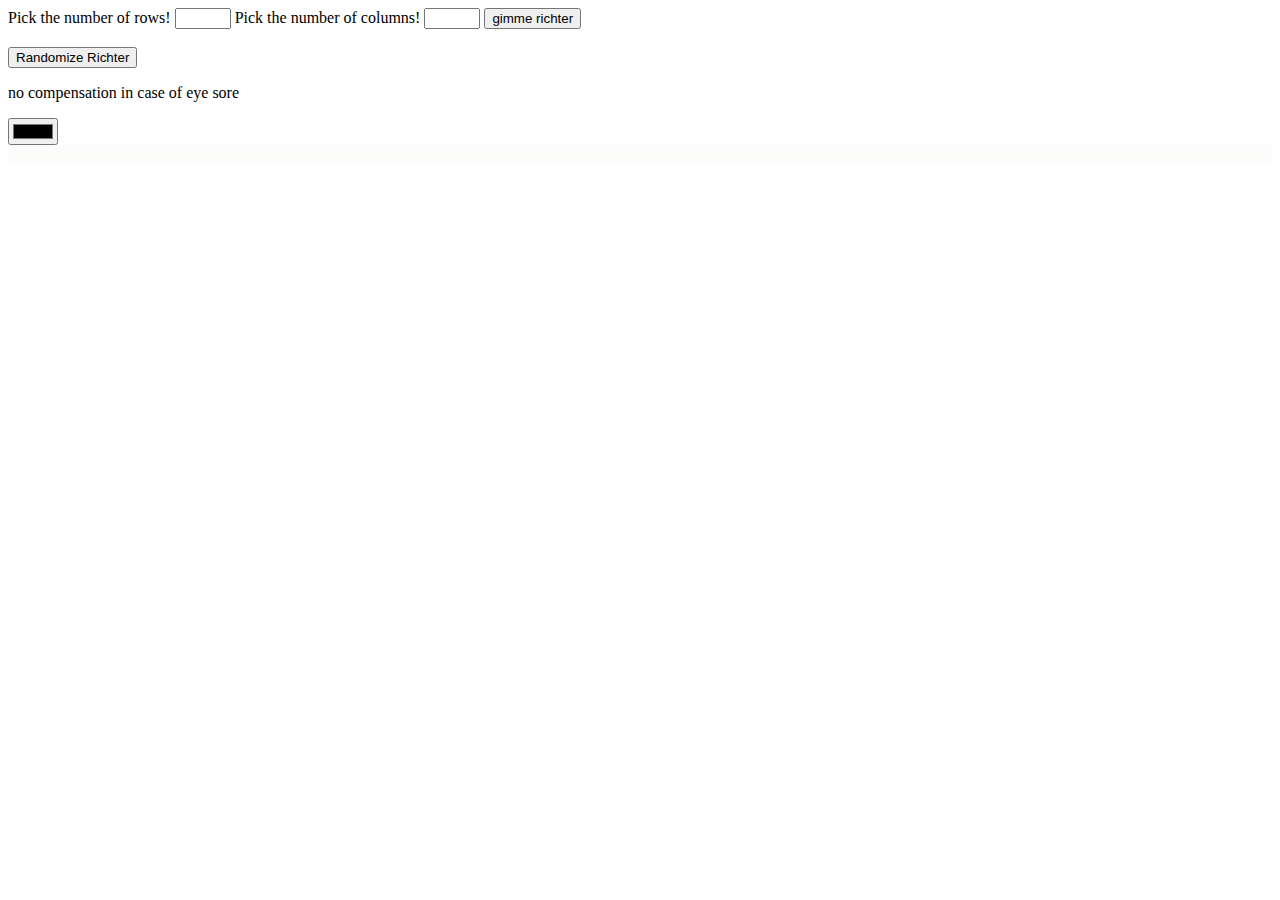
==== richtermakerX.html @ fc36c460 "Add files via upload" ====
<!DOCTYPE html>
<html>
<head>
	<title>no more pesky oil colors for gerhard richter</title>
	<style type="text/css">
	#richterbox{
		display: grid;
		grid-gap: 5px;
		background-color: rgb(252,252,250);
		padding: 10px;

	}

	#richterbox button{
		width:40px;height: 40px;border:none;
		background-color: white;
	}
	@media print {
		#printwrapper{
			display:none;
		}
	}

	</style>
	<script type="text/javascript">
		var count =0
		function changecolor(x){
			var field = 'document.getElementById("'+x+'")' ;//building the fitting element selector
			var y = eval(field);
			var z = document.getElementById("color").value
			y.style.backgroundColor = z;//changing color to the selectet value
}
		function richtermakermaker(){
			var r = document.getElementById('richterbox');//targeting grid
			var x = Number(document.forms["rsize"]["columns"].value);
			var y = Number(document.forms["rsize"]["rows"].value);//grabbing the size from the form
			var a = 0;var text = "";var columns = "" ; 
			count = x * y; var width = 45 * x - 5//calculating rquired width and number of squared
			var columns = ""
			for ( var i=0 ; i < x ; i++){//giving the number of columns to the grid
			  columns += " 1fr";
			}
			r.style.gridTemplateColumns = columns
			r.style.width = width + "px"//giving apropriate width to the grid

			
			for ( var i=0 ; i <count; i++) {//creating numbered buttons that give their number to the function they call
				
				text += "<button id='"+i+"' onclick='changecolor("+i+")'></button>"
			}

			r.innerHTML = text
		}

		function ra(){
			for(i=0 ; i < count ; i++){
				var r = Math.floor(Math.random()*256);//random generationg rgb values
				var g = Math.floor(Math.random()*256);
				var b = Math.floor(Math.random()*256);
				var color = "rgb(" + r + "," + g + "," + b + ")";//creating a color string
				var field = 'document.getElementById("'+i+'")' ;//selecting each field and filling in the color
				var y = eval(field);
				y.style.backgroundColor = color
				//document.getElementById("rmm").innerHTML = color 
			}

		}
			

	</script>

</head>
<body>

<div id="printwrapper">
	<form name = "rsize"><!--the form to collect the size of the richter-->
		<label>Pick the number of rows!</label>
		<input type="number" name="rows" min=1 max=50>
		<label>Pick the number of columns!</label>
		<input type="number" name="columns" min=1 max=50>
		<input type="button" onclick="richtermakermaker()" value="gimme richter">
	</form><br>
	<button id="r">Randomize Richter</button><!-- button to call the random function-->
	<p>no compensation in case of eye sore</p>

	<input type="color" id="color">

</div>


	<div id="richterbox"></div><!--the grid for the squares-->

<script type="text/javascript">
			document.getElementById("r").addEventListener("click", ra);


</script>
</body>
</html>
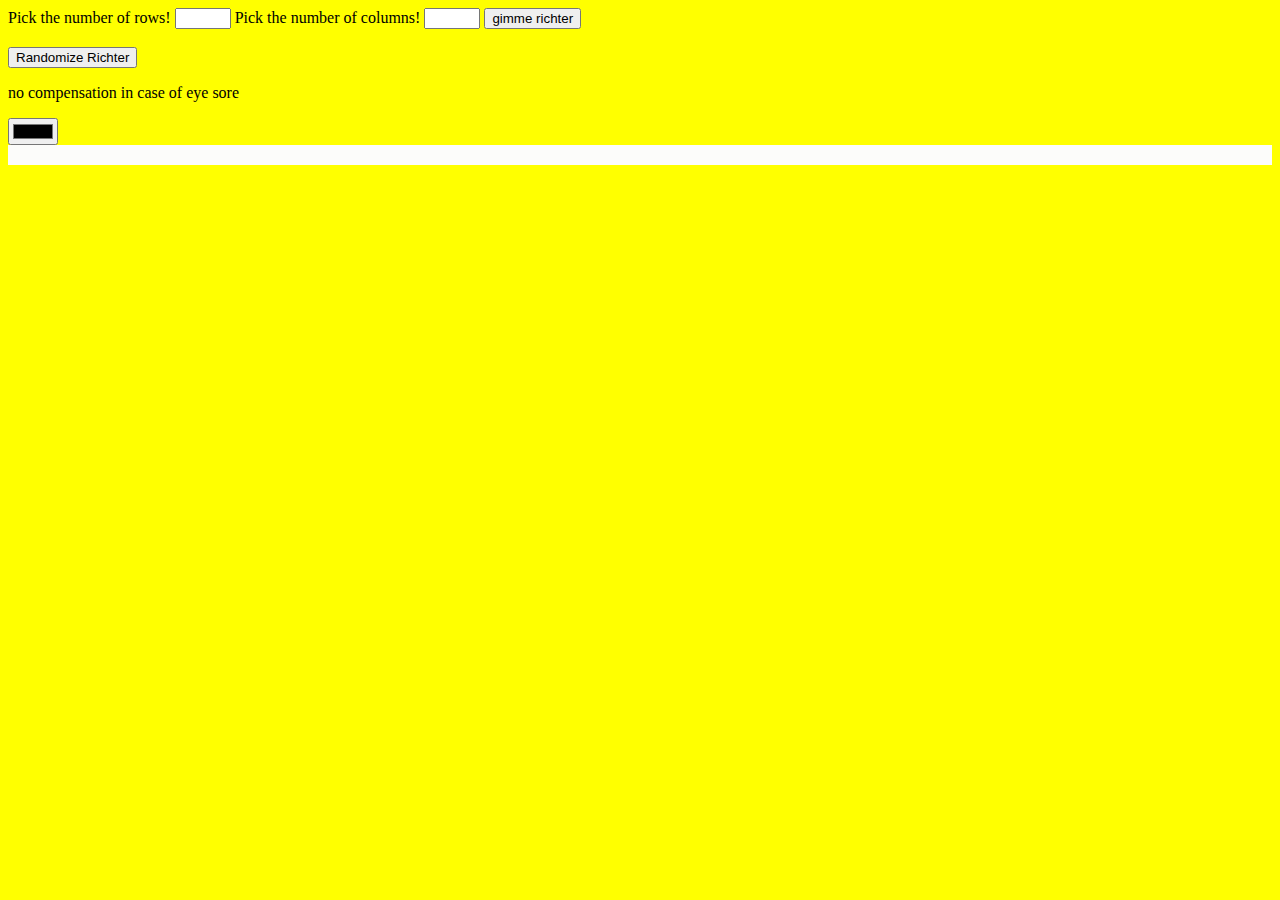
==== commit 071864c9: "Update richtermakerX.html" ====
--- a/richtermakerX.html
+++ b/richtermakerX.html
@@ -3,6 +3,9 @@
 <head>
 	<title>no more pesky oil colors for gerhard richter</title>
 	<style type="text/css">
+	body{
+		background-color:yellow;
+	}
 	#richterbox{
 		display: grid;
 		grid-gap: 5px;
@@ -96,4 +99,4 @@
 
 </script>
 </body>
-</html>+</html>
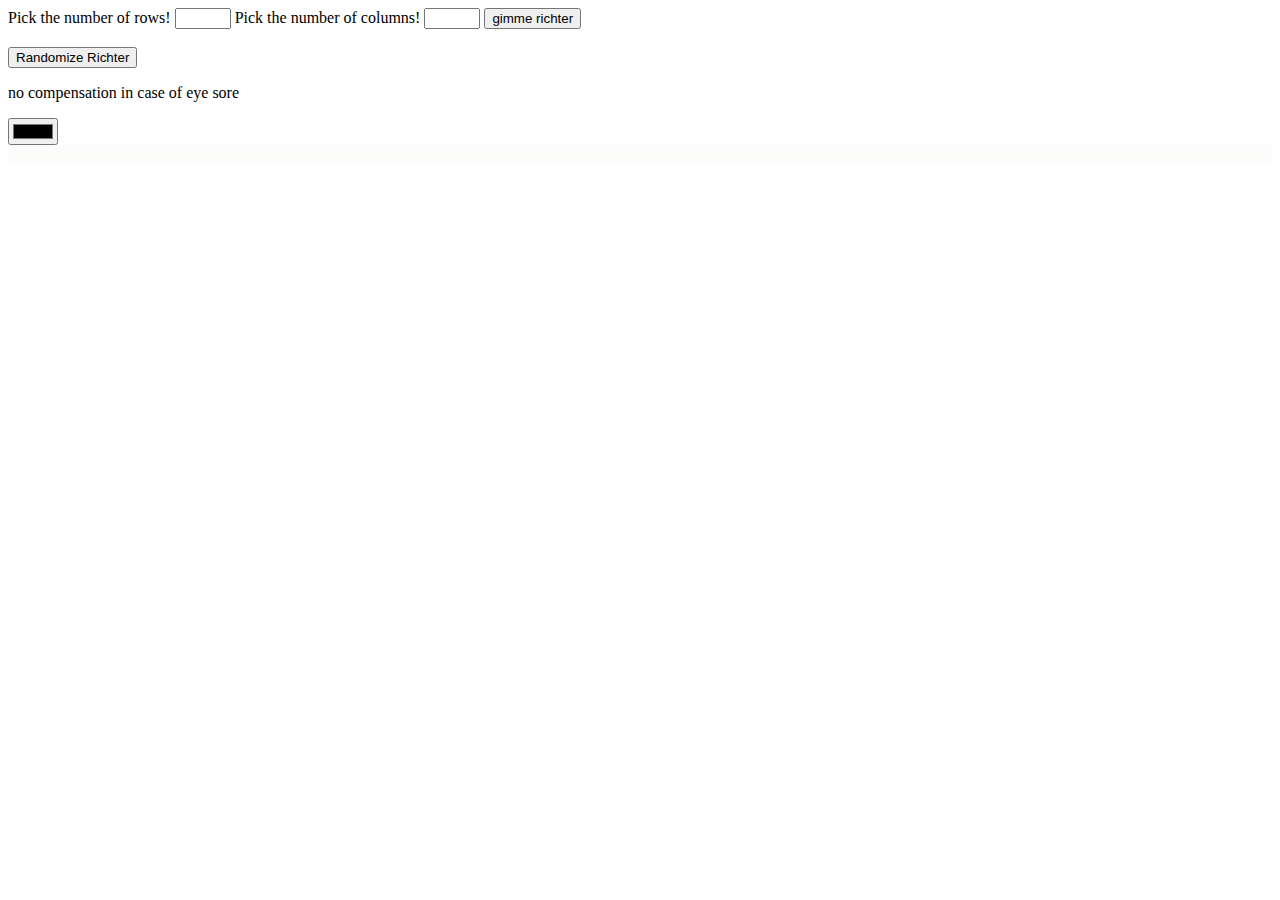
==== commit 71dad6f9: "Update richtermakerX.html" ====
--- a/richtermakerX.html
+++ b/richtermakerX.html
@@ -3,9 +3,6 @@
 <head>
 	<title>no more pesky oil colors for gerhard richter</title>
 	<style type="text/css">
-	body{
-		background-color:yellow;
-	}
 	#richterbox{
 		display: grid;
 		grid-gap: 5px;
